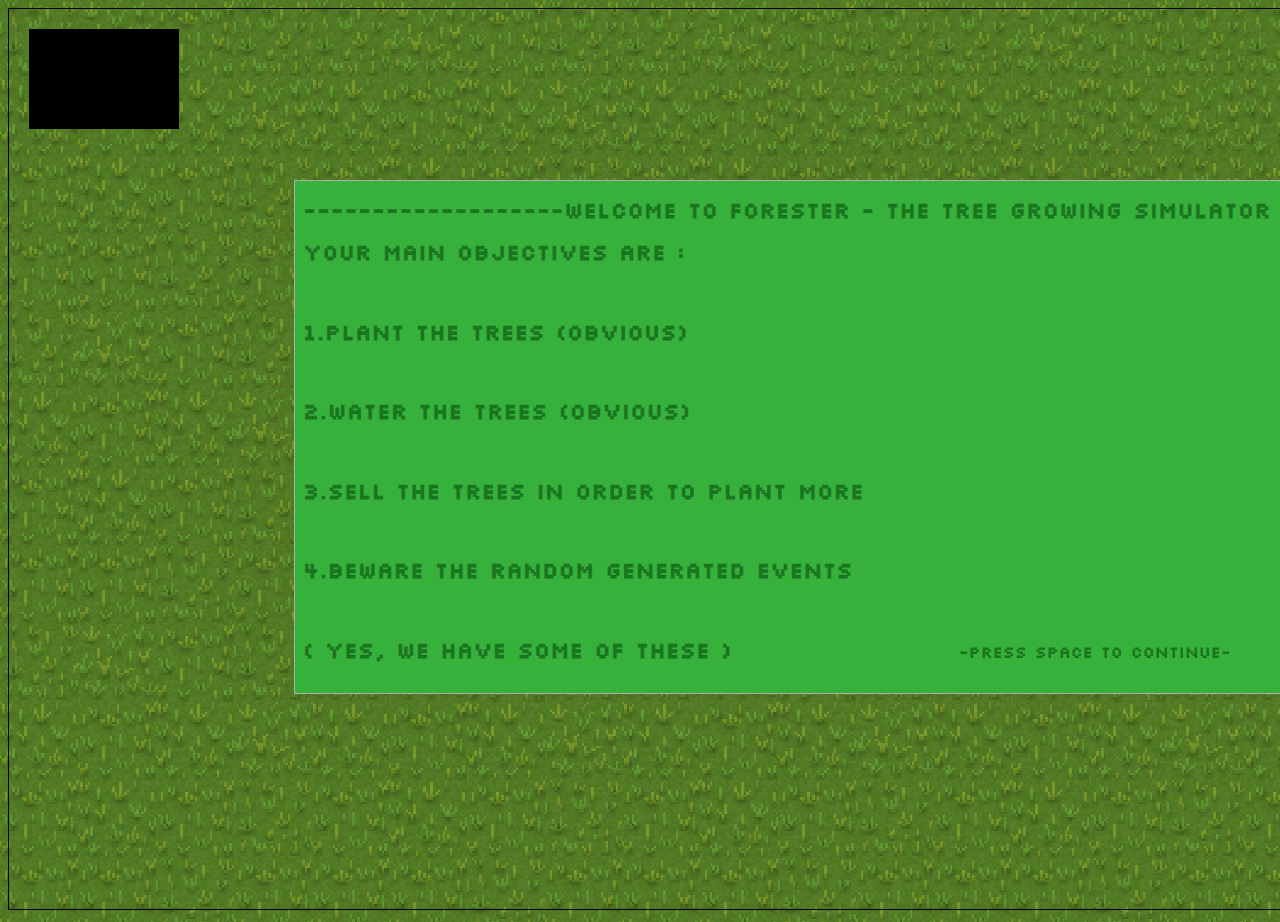
==== game1.html @ 7bf877e4 "Add files via upload" ====
<!DOCTYPE html>
<html>
<title>Forester</title>
<head>

</head>
<body>

 <img id="instruction"src="instr.png">
 <canvas id="myCanvas" style="border:1px solid #000000;">
<script src = "game1Script.js" type = "text/javascript"></script>
<link rel="stylesheet" href="game1style.css">
</body>
</html>
---- game1style.css ----
body{
    background-image : url("grass.png");
    background-color:#2db92d;
}
@font-face {
    font-family: 'sillkscreen';
    src: url('slkscr.ttf');
}

*{
  color:green;
  font-family: 'sillkscreen';
}

#instruction{
  position: absolute;
 top: 20%;
 left: 23%;
}
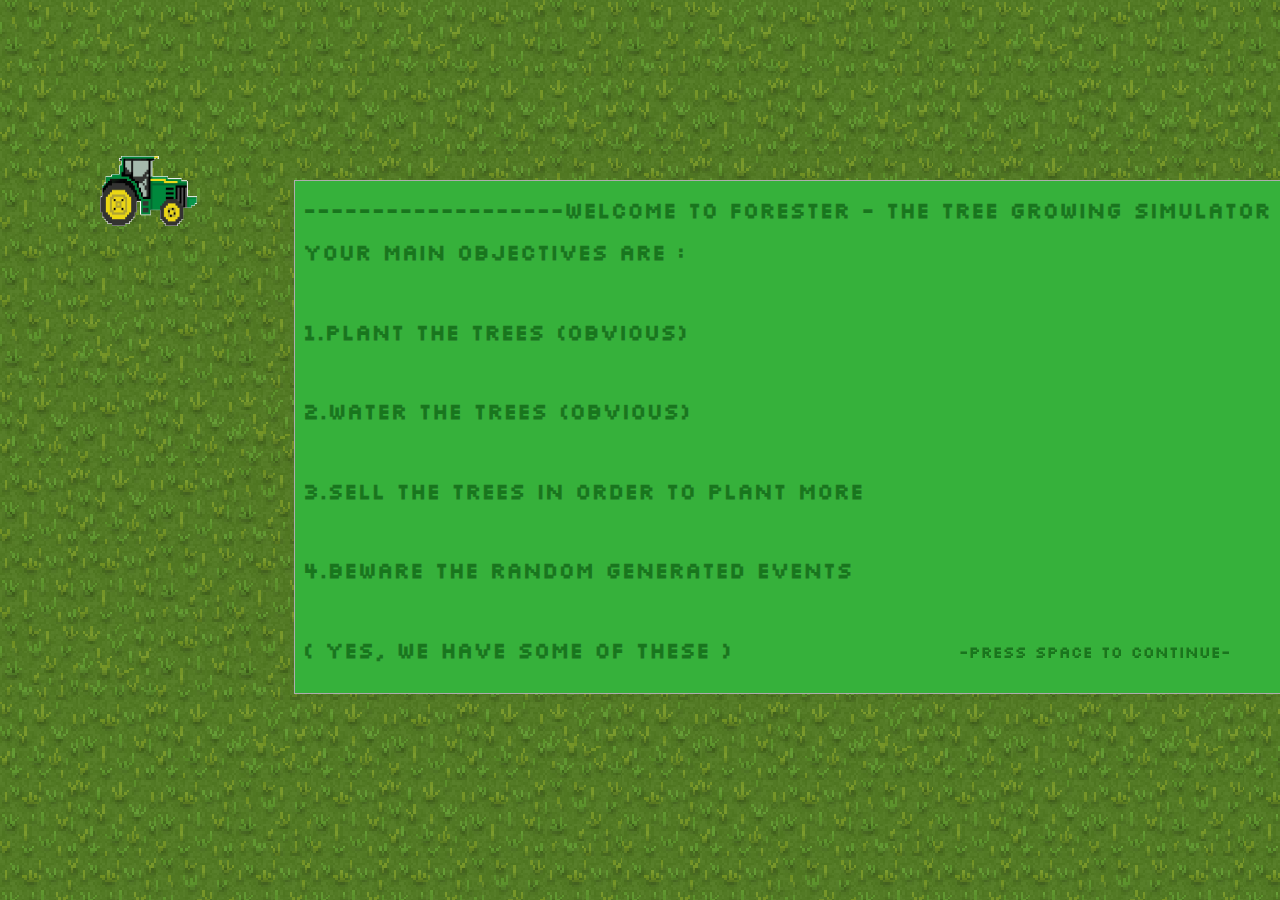
==== commit 961e8af5: "Update game1.html" ====
--- a/game1.html
+++ b/game1.html
@@ -7,7 +7,7 @@
 <body>
 
  <img id="instruction"src="instr.png">
- <canvas id="myCanvas" style="border:1px solid #000000;">
+ <canvas id="canvas">
 <script src = "game1Script.js" type = "text/javascript"></script>
 <link rel="stylesheet" href="game1style.css">
 </body>
--- a/game1style.css
+++ b/game1style.css
@@ -17,3 +17,12 @@
  top: 20%;
  left: 23%;
 }
+
+#canvas{
+  margin: 0; padding: 0;
+  position:absolute;
+}
+
+* { margin: 0; padding: 0;}
+
+body, html { height:100%; }
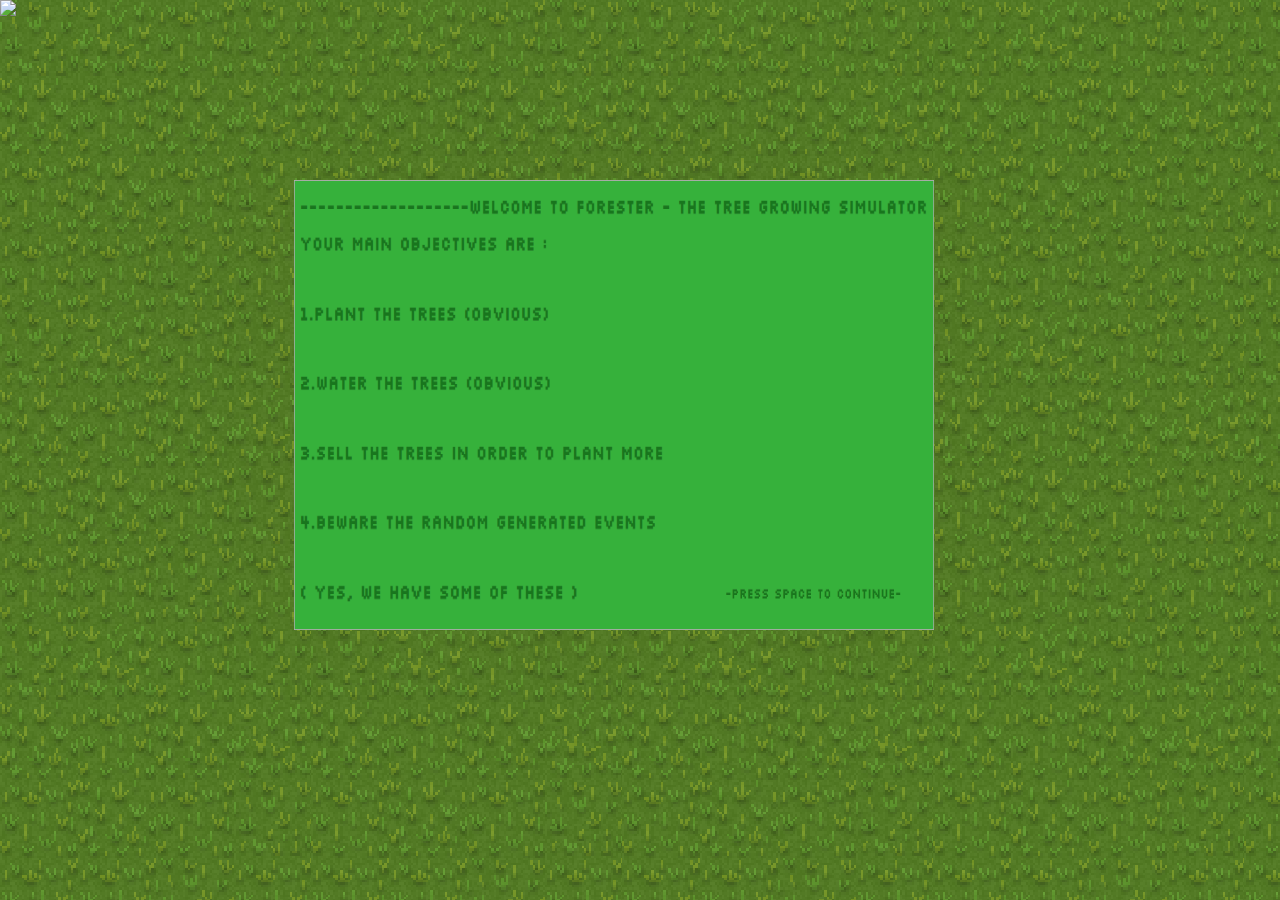
==== commit d3f43bdc: "Update game1.html" ====
--- a/game1.html
+++ b/game1.html
@@ -3,10 +3,11 @@
 <title>Forester</title>
 <head>
 
-</head>
+</head>   
 <body>
 
  <img id="instruction"src="instr.png">
+ <img id="toolbar"src="toolbar.png">
  <canvas id="canvas">
 <script src = "game1Script.js" type = "text/javascript"></script>
 <link rel="stylesheet" href="game1style.css">
--- a/game1style.css
+++ b/game1style.css
@@ -16,6 +16,8 @@
   position: absolute;
  top: 20%;
  left: 23%;
+ width: 50vw;
+ height: 50vh;
 }
 
 #canvas{
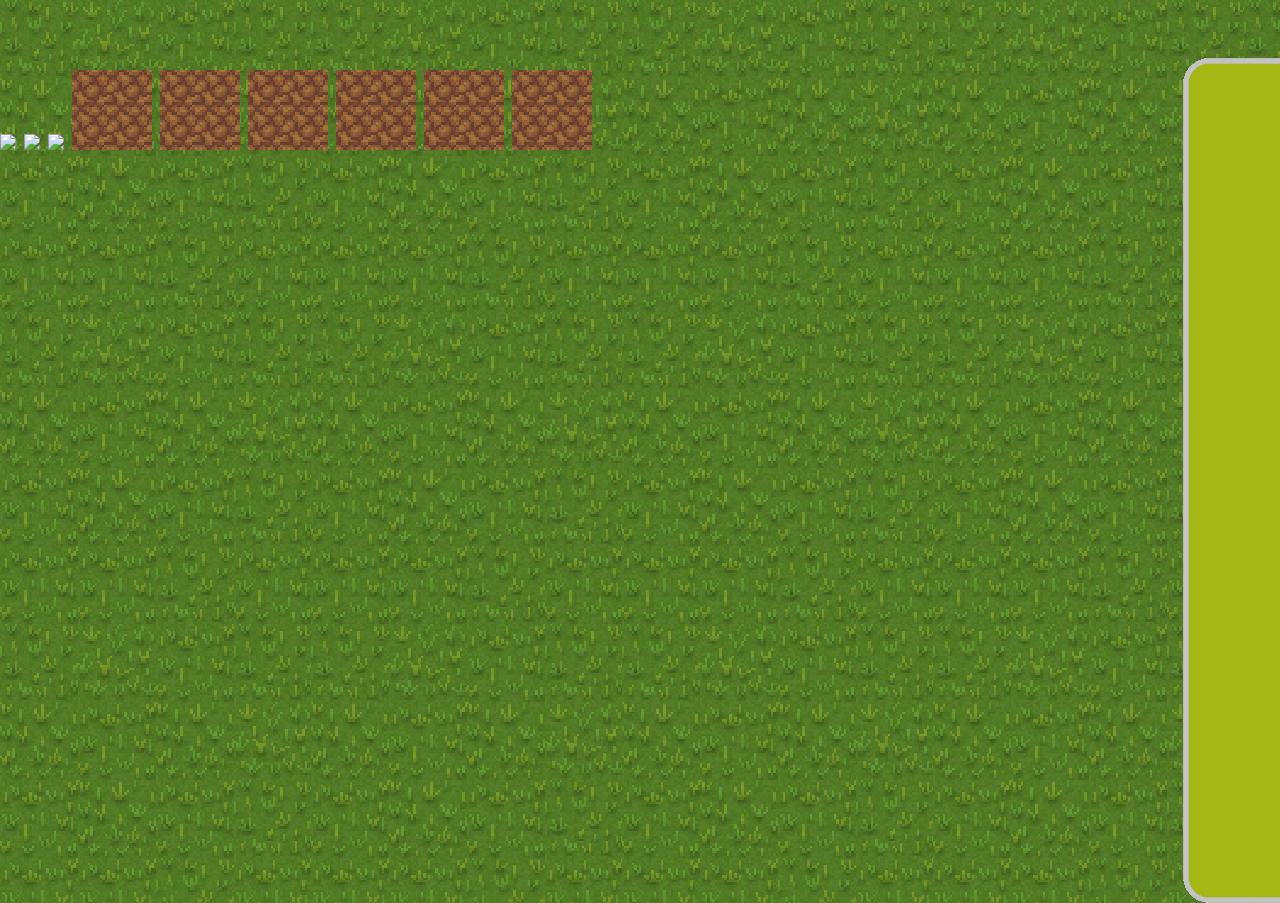
==== commit a09d5d0d: "Update game1.html" ====
--- a/game1.html
+++ b/game1.html
@@ -3,12 +3,30 @@
 <title>Forester</title>
 <head>
 
-</head>   
+</head>
 <body>
 
- <img id="instruction"src="instr.png">
+ <!--<img id="instruction"src="instr.png">-->
+ <p id="money"></p>
  <img id="toolbar"src="toolbar.png">
+ <img id="plantButton"src="PlantButton.png">
+ <img id="buyButton"src="BuyButton.png">
+ <img id="waterButton"src="WaterButton.png">
+ <img id="dirt11"src="dirt.png">
+ <img id="dirt12"src="dirt.png">
+ <img id="dirt13"src="dirt.png">
+ <img id="dirt14"src="dirt.png">
+ <img id="dirt15"src="dirt.png">
+ <img id="dirt16"src="dirt.png">
+ <!--
+ <img id="tree1"src="tree1.png">
+ <img id="tree2"src="tree2.png">
+ <img id="tree3"src="tree3.png">
+ <img id="tree4"src="tree4.png">
+-->
  <canvas id="canvas">
+ <canvas id="roadCanvas">
+
 <script src = "game1Script.js" type = "text/javascript"></script>
 <link rel="stylesheet" href="game1style.css">
 </body>
--- a/game1style.css
+++ b/game1style.css
@@ -12,17 +12,24 @@
   font-family: 'sillkscreen';
 }
 
+#toolbar{
+  position: absolute;
+  top: 6.39834881321%;
+  left: 92.4%;
+}
+
+html, body {
+  overflow: hidden;
+}
+
 #instruction{
   position: absolute;
  top: 20%;
  left: 23%;
- width: 50vw;
- height: 50vh;
 }
 
 #canvas{
-  margin: 0; padding: 0;
-  position:absolute;
+  
 }
 
 * { margin: 0; padding: 0;}
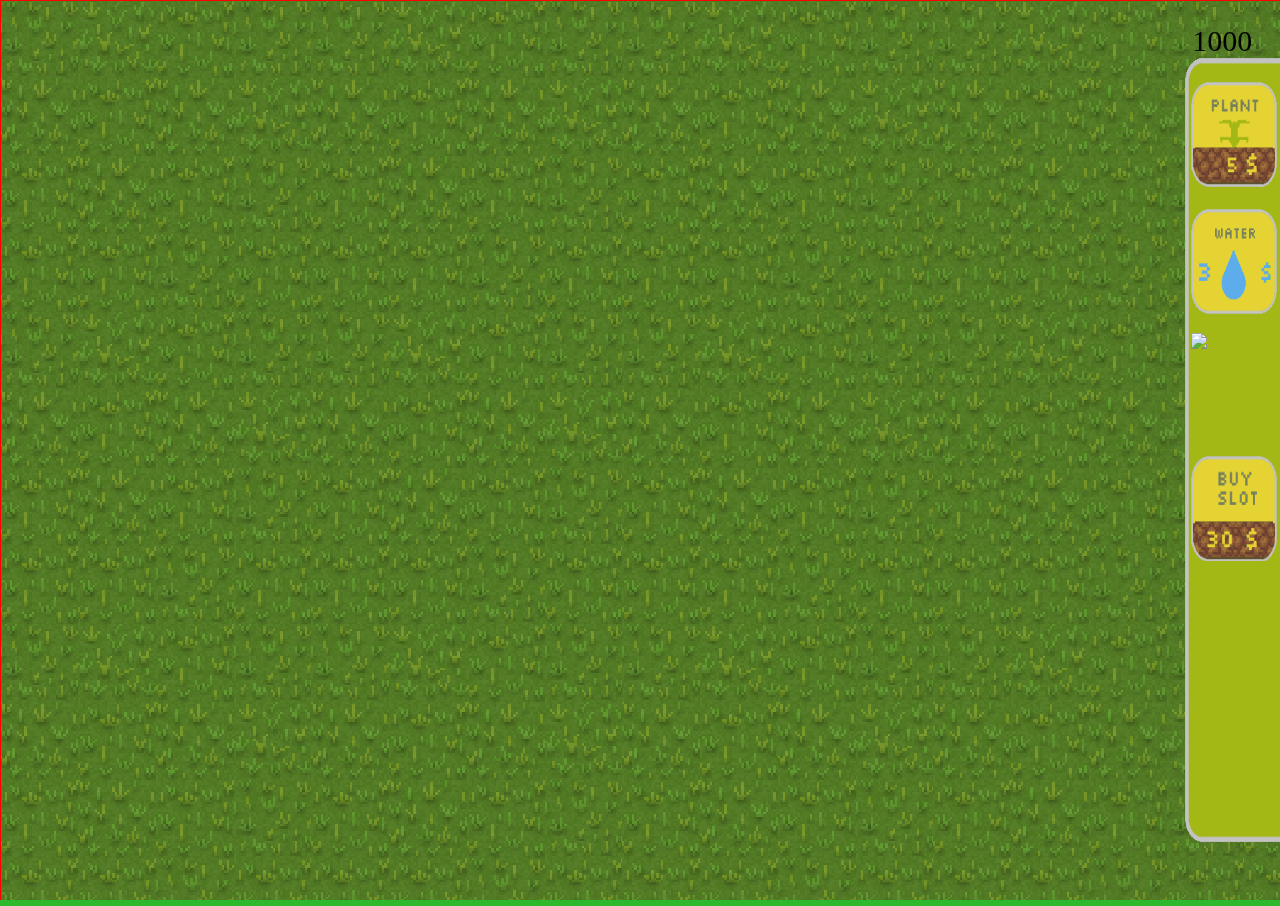
==== commit fd4decf9: "Update game1.html" ====
--- a/game1.html
+++ b/game1.html
@@ -6,26 +6,38 @@
 </head>
 <body>
 
- <!--<img id="instruction"src="instr.png">-->
+ <p id="demo"></p>
+
+ <img id="toolbar"src="toolbar.png">
+ <img id="plantButton"src="PlantButton.png"onclick="plantTree()">
+ <img id="buyButton"src="BuyButton.png" onclick="buySlot()">
+ <img id="waterButton"src="WaterButton.png"onclick="waterTree()">
+ <img id="sellButton"src="SellButton.png"onclick="sellTree()">
+ <div>
+ <img id="dirt11"src="dirt.png"onclick="selector(this.id)">
+ <img id="dirt12"src="dirt.png"onclick="selector(this.id)">
+ <img id="dirt13"src="dirt.png"onclick="selector(this.id)">
+ <img id="dirt14"src="dirt.png"onclick="selector(this.id)">
+ <img id="dirt15"src="dirt.png"onclick="selector(this.id)">
+ <img id="dirt21"src="dirt.png"onclick="selector(this.id)">
+ <img id="dirt22"src="dirt.png"onclick="selector(this.id)">
+ <img id="dirt23"src="dirt.png"onclick="selector(this.id)">
+ <img id="dirt24"src="dirt.png"onclick="selector(this.id)">
+ <img id="dirt25"src="dirt.png"onclick="selector(this.id)">
+ <img id="dirt31"src="dirt.png"onclick="selector(this.id)">
+ <img id="dirt32"src="dirt.png"onclick="selector(this.id)">
+ <img id="dirt33"src="dirt.png"onclick="selector(this.id)">
+ <img id="dirt34"src="dirt.png"onclick="selector(this.id)">
+ <img id="dirt35"src="dirt.png"onclick="selector(this.id)">
+ <img id="dirt41"src="dirt.png"onclick="selector(this.id)">
+ <img id="dirt42"src="dirt.png"onclick="selector(this.id)">
+ <img id="dirt43"src="dirt.png"onclick="selector(this.id)">
+ <img id="dirt44"src="dirt.png"onclick="selector(this.id)">
+ <img id="dirt45"src="dirt.png"onclick="selector(this.id)">
+</div>
+
+ <canvas id="canvas">
  <p id="money"></p>
- <img id="toolbar"src="toolbar.png">
- <img id="plantButton"src="PlantButton.png">
- <img id="buyButton"src="BuyButton.png">
- <img id="waterButton"src="WaterButton.png">
- <img id="dirt11"src="dirt.png">
- <img id="dirt12"src="dirt.png">
- <img id="dirt13"src="dirt.png">
- <img id="dirt14"src="dirt.png">
- <img id="dirt15"src="dirt.png">
- <img id="dirt16"src="dirt.png">
- <!--
- <img id="tree1"src="tree1.png">
- <img id="tree2"src="tree2.png">
- <img id="tree3"src="tree3.png">
- <img id="tree4"src="tree4.png">
--->
- <canvas id="canvas">
- <canvas id="roadCanvas">
 
 <script src = "game1Script.js" type = "text/javascript"></script>
 <link rel="stylesheet" href="game1style.css">
--- a/game1style.css
+++ b/game1style.css
@@ -6,32 +6,161 @@
     font-family: 'sillkscreen';
     src: url('slkscr.ttf');
 }
-
 *{
   color:green;
   font-family: 'sillkscreen';
+  margin: 0; padding: 0;
+}
+html, body {
+  overflow: hidden;
+  height:100%;
+}
+#money{
+  font-size: 50px;
+  margin-left: 93.0729166667%;
+  margin-top:30;
+  color: #e5d334;
 }
 
 #toolbar{
   position: absolute;
   top: 6.39834881321%;
-  left: 92.4%;
+  left: 92.5479166667%;
 }
 
-html, body {
-  overflow: hidden;
+#plantButton{
+  position: absolute;
+  top: 9.08152734778%;
+  left: 93.0729166667%;
+}#plantButton:hover{cursor:pointer; opacity:0.9;}
+
+#waterButton{
+  position: absolute;
+  top: 23.2198142415%;
+  left: 93.0729166667%;
+}#waterButton:hover{cursor:pointer; opacity:0.9;}
+
+#buyButton{
+  position: absolute;
+  top: 50.6707946337%;
+  left: 93.0729166667%;
+}#buyButton:hover{cursor:pointer; opacity:0.9;}
+
+#sellButton{
+  position: absolute;
+  top: 36.9453044376%;
+  left: 93.0729166667%;
+}#sellButton:hover{cursor:pointer; opacity:0.9;}
+
+div{
+//  position:absolute;
+  z-index: -1;
 }
 
-#instruction{
-  position: absolute;
- top: 20%;
- left: 23%;
+canvas{
+  border: 1px solid red;
+
 }
 
-#canvas{
-  
+#dirt11{
+  position: absolute;
+  top:2.68318%;
+  left:2.1875%;
+  box-sizing:border-box;
 }
-
-* { margin: 0; padding: 0;}
-
-body, html { height:100%; }
+#dirt11:hover{ opacity : 0.7;  }
+#dirt12{
+  position: absolute;
+  top:2.68318%;
+  left:18.6458%;
+}
+#dirt13{
+  position: absolute;
+  top:2.68318%;
+  left:35.1042%;
+}
+#dirt14{
+  position: absolute;
+  top:2.68318%;
+  left:51.5625%;
+}
+#dirt15{
+  position: absolute;
+  top:2.68318%;
+  left:68.0208%;
+}
+#dirt21{
+  position: absolute;
+  top:28.1734%;
+  left:2.1875%;
+}
+#dirt22{
+  position: absolute;
+  top:28.1734%;
+  left:18.6458%;
+}
+#dirt23{
+  position: absolute;
+  top:28.1734%;
+  left:35.1042%;
+}
+#dirt24{
+  position: absolute;
+  top:28.1734%;
+  left:51.5625%;
+}
+#dirt25{
+  position: absolute;
+  top:28.1734%;
+  left:68.0208%;
+}
+#dirt31{
+  position: absolute;
+  top:53.6636%;
+  left:2.1875%;
+}
+#dirt32{
+  position: absolute;
+  top:53.6636%;
+  left:18.6458%;
+}
+#dirt33{
+  position: absolute;
+  top:53.6636%;
+  left:35.1042%;
+}
+#dirt34{
+  position: absolute;
+  top:53.6636%;
+  left:51.5625%;
+}
+#dirt35{
+  position: absolute;
+  top:53.6636%;
+  left:68.0208%;
+}
+#dirt41{
+  position: absolute;
+  top:79.1538%;
+  left:2.1875%;
+}
+#dirt42{
+  position: absolute;
+  top:79.1538%;
+  left:18.6458%;
+}
+#dirt43{
+  position: absolute;
+  top:79.1538%;
+  left:35.1042%;
+}
+#dirt44{
+  position: absolute;
+  top:79.1538%;
+  left:51.5625%;
+}
+#dirt45{
+  position: absolute;
+  top:79.1538%;
+  left:68.0208%;
+}
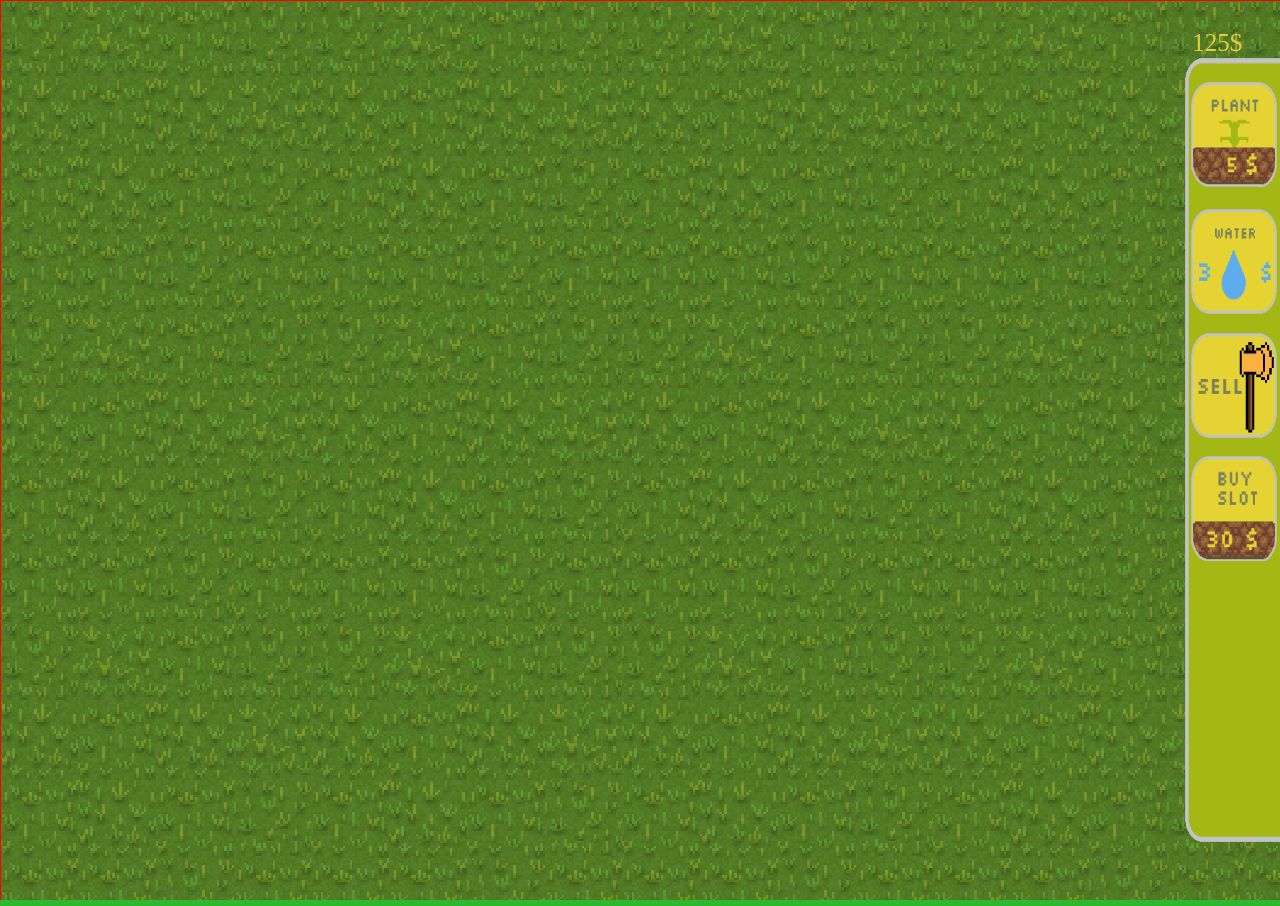
==== commit 741983c6: "Update game1.html" ====
--- a/game1.html
+++ b/game1.html
@@ -6,8 +6,7 @@
 </head>
 <body>
 
- <p id="demo"></p>
-
+ 
  <img id="toolbar"src="toolbar.png">
  <img id="plantButton"src="PlantButton.png"onclick="plantTree()">
  <img id="buyButton"src="BuyButton.png" onclick="buySlot()">
